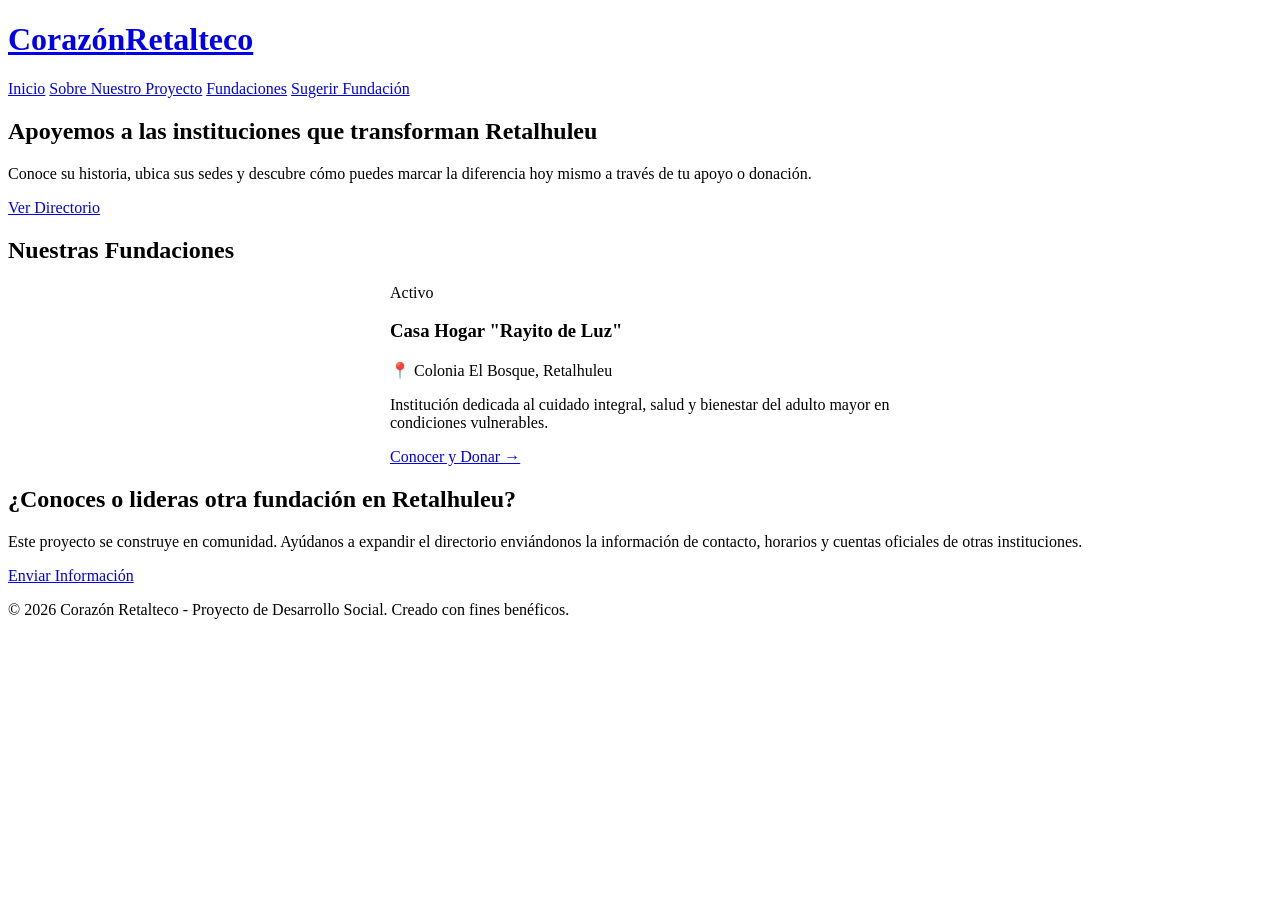
==== index.html @ 6f09e851 "Reorganizar estructura: mover HTML a raíz y corregir DOCTYPE" ====
<!DOCTYPE html>
<html lang="es">
<head>
    <meta charset="UTF-8">
    <meta name="viewport" content="width=device-width, initial-scale=1.0">
    <title>Corazón Retalteco | Directorio Social</title>
    <link rel="stylesheet" href="css/styles.css">
</head>
<body>

    <!-- Encabezado y Navegación -->
    <header class="main-header">
        <div class="container">
            <h1 class="logo"><a href="index.html">Corazón<span>Retalteco</span></a></h1>
            <nav class="main-nav">
                <a href="index.html" class="active">Inicio</a>
                <a href="sobreproyecto.html">Sobre Nuestro Proyecto</a>
                <a href="#directorio">Fundaciones</a>
                <a href="#contacto">Sugerir Fundación</a>
            </nav>
        </div>
    </header>

    <!-- Héroe / Presentación principal -->
    <section class="hero">
        <div class="container">
            <h2>Apoyemos a las instituciones que transforman Retalhuleu</h2>
            <p>Conoce su historia, ubica sus sedes y descubre cómo puedes marcar la diferencia hoy mismo a través de tu apoyo o donación.</p>
            <a href="#directorio" class="btn-primary">Ver Directorio</a>
        </div>
    </section>

    <!-- Directorio de Fundaciones (Únicamente Rayito de Luz) -->
    <section id="directorio" class="directory-section bg-light">
        <div class="container">
            <h2 class="section-title">Nuestras Fundaciones</h2>
            <div class="grid-directory" style="display: flex; justify-content: center;">
                
                <!-- Única Tarjeta Activa: Casa Hogar Rayito de Luz -->
                <div class="card card-active" style="max-width: 500px; width: 100%;">
                    <div class="card-badge badge-success">Activo</div>
                    <div class="card-content">
                        <h3>Casa Hogar "Rayito de Luz"</h3>
                        <p class="location-tag">📍 Colonia El Bosque, Retalhuleu</p>
                        <p>Institución dedicada al cuidado integral, salud y bienestar del adulto mayor en condiciones vulnerables.</p>
                        <a href="asilo-rayitos-de-sol.html" class="btn-card">Conocer y Donar →</a>
                    </div>
                </div>

            </div>
        </div>
    </section>

    <!-- Sección de Colaboración / Contacto -->
    <section id="contacto" class="collab-section">
        <div class="container text-center">
            <h2>¿Conoces o lideras otra fundación en Retalhuleu?</h2>
            <p>Este proyecto se construye en comunidad. Ayúdanos a expandir el directorio enviándonos la información de contacto, horarios y cuentas oficiales de otras instituciones.</p>
            <a href="mailto:tu-correo@gmail.com" class="btn-secondary">Enviar Información</a>
        </div>
    </section>

    <!-- Pie de página -->
    <footer class="main-footer">
        <div class="container text-center">
            <p>© 2026 Corazón Retalteco - Proyecto de Desarrollo Social. Creado con fines benéficos.</p>
        </div>
    </footer>

</body>
</html>
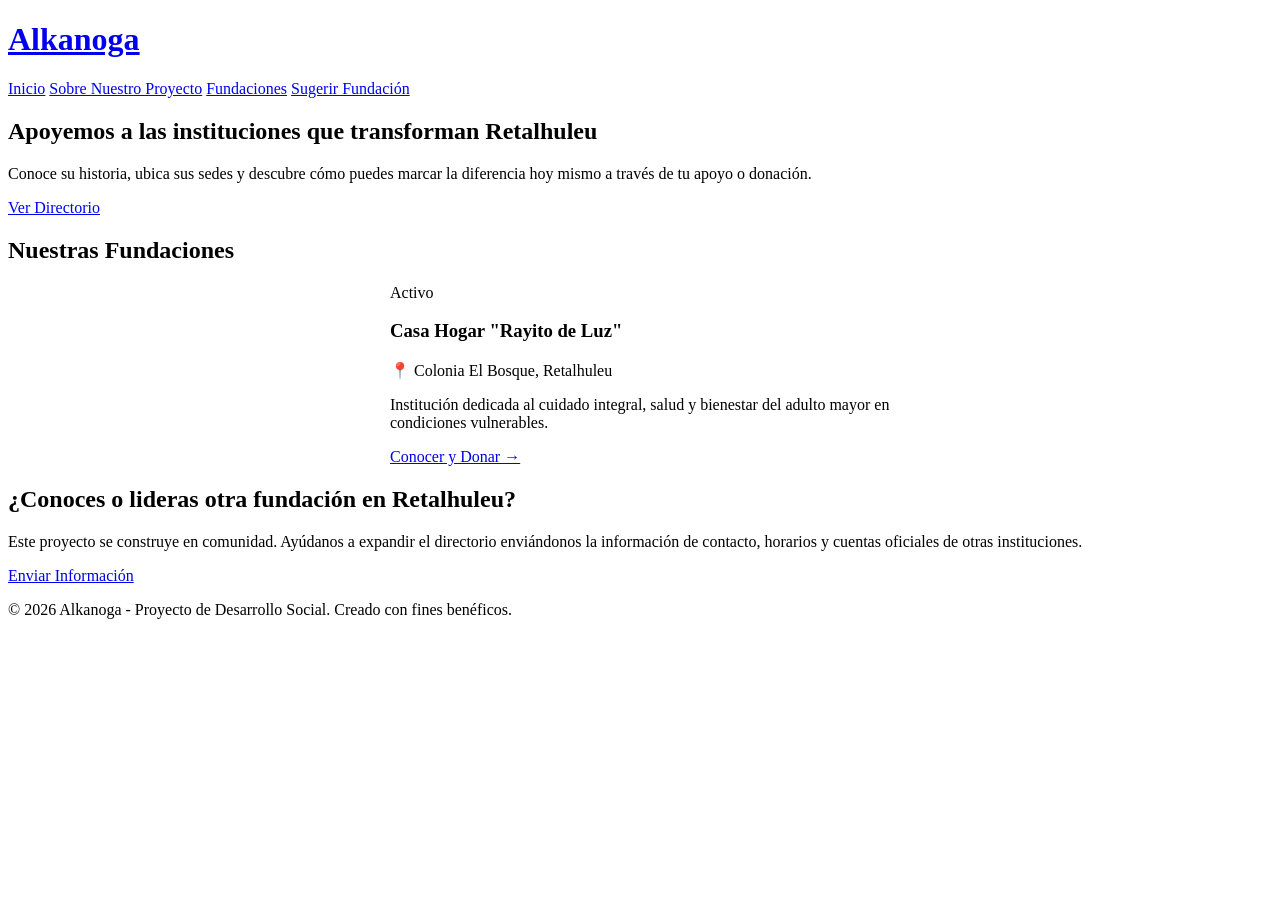
==== commit 248bd7aa: "Cambiar nombre Corazón Retalteco a Alkanoga en index.html" ====
--- a/index.html
+++ b/index.html
@@ -3,7 +3,7 @@
 <head>
     <meta charset="UTF-8">
     <meta name="viewport" content="width=device-width, initial-scale=1.0">
-    <title>Corazón Retalteco | Directorio Social</title>
+    <title>Alkanoga | Directorio Social</title>
     <link rel="stylesheet" href="css/styles.css">
 </head>
 <body>
@@ -11,7 +11,7 @@
     <!-- Encabezado y Navegación -->
     <header class="main-header">
         <div class="container">
-            <h1 class="logo"><a href="index.html">Corazón<span>Retalteco</span></a></h1>
+            <h1 class="logo"><a href="index.html">Alkanoga</a></h1>
             <nav class="main-nav">
                 <a href="index.html" class="active">Inicio</a>
                 <a href="sobreproyecto.html">Sobre Nuestro Proyecto</a>
@@ -63,9 +63,9 @@
     <!-- Pie de página -->
     <footer class="main-footer">
         <div class="container text-center">
-            <p>© 2026 Corazón Retalteco - Proyecto de Desarrollo Social. Creado con fines benéficos.</p>
+            <p>© 2026 Alkanoga - Proyecto de Desarrollo Social. Creado con fines benéficos.</p>
         </div>
     </footer>
 
 </body>
-</html>+</html>
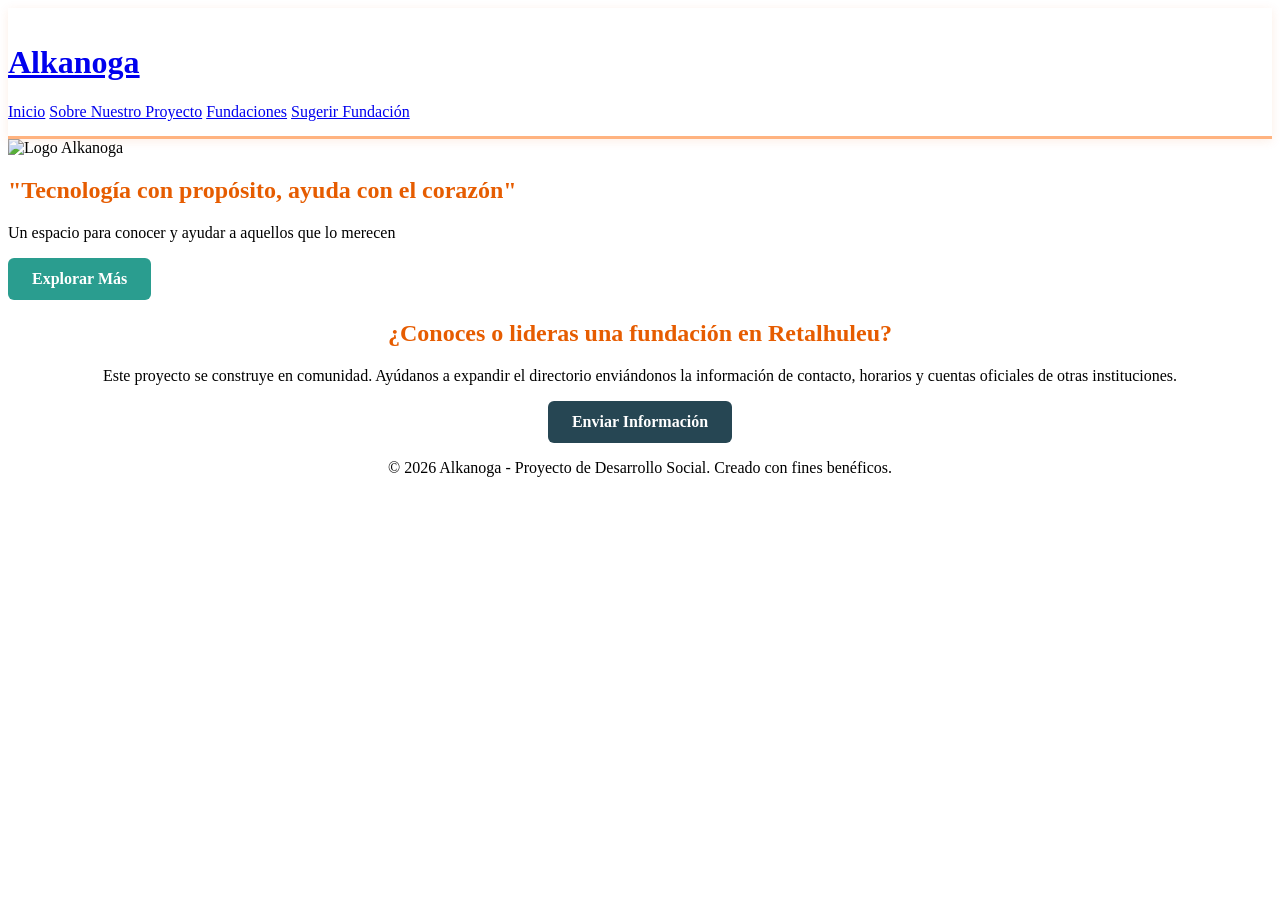
==== commit 72edc19b: "Eliminar sección de fundaciones de la página de inicio" ====
--- a/index.html
+++ b/index.html
@@ -3,7 +3,7 @@
 <head>
     <meta charset="UTF-8">
     <meta name="viewport" content="width=device-width, initial-scale=1.0">
-    <title>Alkanoga | Directorio Social</title>
+    <title>Alkanoga | Tecnología con Propósito</title>
     <link rel="stylesheet" href="css/styles.css">
 </head>
 <body>
@@ -15,46 +15,35 @@
             <nav class="main-nav">
                 <a href="index.html" class="active">Inicio</a>
                 <a href="sobreproyecto.html">Sobre Nuestro Proyecto</a>
-                <a href="#directorio">Fundaciones</a>
+                <a href="#fundaciones">Fundaciones</a>
                 <a href="#contacto">Sugerir Fundación</a>
             </nav>
         </div>
     </header>
 
-    <!-- Héroe / Presentación principal -->
-    <section class="hero">
-        <div class="container">
-            <h2>Apoyemos a las instituciones que transforman Retalhuleu</h2>
-            <p>Conoce su historia, ubica sus sedes y descubre cómo puedes marcar la diferencia hoy mismo a través de tu apoyo o donación.</p>
-            <a href="#directorio" class="btn-primary">Ver Directorio</a>
-        </div>
-    </section>
+    <!-- Sección Hero Principal - Landing Page -->
+    <section class="hero-landing">
+        <div class="container hero-content">
+            <!-- Logo de Alkanoga -->
+            <div class="logo-alkanoga">
+                <img src="images/logo-alkanoga.png" alt="Logo Alkanoga">
+            </div>
 
-    <!-- Directorio de Fundaciones (Únicamente Rayito de Luz) -->
-    <section id="directorio" class="directory-section bg-light">
-        <div class="container">
-            <h2 class="section-title">Nuestras Fundaciones</h2>
-            <div class="grid-directory" style="display: flex; justify-content: center;">
-                
-                <!-- Única Tarjeta Activa: Casa Hogar Rayito de Luz -->
-                <div class="card card-active" style="max-width: 500px; width: 100%;">
-                    <div class="card-badge badge-success">Activo</div>
-                    <div class="card-content">
-                        <h3>Casa Hogar "Rayito de Luz"</h3>
-                        <p class="location-tag">📍 Colonia El Bosque, Retalhuleu</p>
-                        <p>Institución dedicada al cuidado integral, salud y bienestar del adulto mayor en condiciones vulnerables.</p>
-                        <a href="asilo-rayitos-de-sol.html" class="btn-card">Conocer y Donar →</a>
-                    </div>
-                </div>
+            <!-- Eslogan -->
+            <h2 class="eslogan">"Tecnología con propósito, ayuda con el corazón"</h2>
 
-            </div>
+            <!-- Propósito -->
+            <p class="proposito">Un espacio para conocer y ayudar a aquellos que lo merecen</p>
+
+            <!-- Botón de Acción -->
+            <a href="sobreproyecto.html" class="btn-primary btn-large">Explorar Más</a>
         </div>
     </section>
 
     <!-- Sección de Colaboración / Contacto -->
     <section id="contacto" class="collab-section">
         <div class="container text-center">
-            <h2>¿Conoces o lideras otra fundación en Retalhuleu?</h2>
+            <h2>¿Conoces o lideras una fundación en Retalhuleu?</h2>
             <p>Este proyecto se construye en comunidad. Ayúdanos a expandir el directorio enviándonos la información de contacto, horarios y cuentas oficiales de otras instituciones.</p>
             <a href="mailto:tu-correo@gmail.com" class="btn-secondary">Enviar Información</a>
         </div>
--- a/css/styles.css
+++ b/css/styles.css
@@ -0,0 +1,263 @@
+margin: 0;
+    padding: 0;
+    box-sizing: border-box;
+    scroll-behavior: smooth; /* Desplazamiento fluido activado */
+    scroll-behavior: smooth;
+}
+
+body {
+    font-family: 'Segoe UI', Arial, sans-serif;
+    line-height: 1.6;
+    color: #333333;
+    background-color: #ffffff;
+    color: #ffffff;
+    background-color: #fffaf5; /* Blanco cálido / Anaranjado muy suave */
+    padding: 0;
+}
+
+@@ -20,45 +20,59 @@ body {
+}
+
+.text-center { text-align: center; }
+.bg-light { background-color: #f0eae4; }
+.bg-light { background-color: #ffe6d5; } /* Anaranjado suave de fondo */
+
+h1, h2, h3, h4 {
+    color: #4a2818;
+    color: #e65c00; /* Anaranjado fuerte para títulos */
+}
+
+.btn-primary, .btn-secondary, .btn-card {
+    display: inline-block;
+    padding: 10px 22px;
+    border-radius: 4px;
+    padding: 12px 24px;
+    border-radius: 6px;
+    text-decoration: none;
+    font-weight: bold;
+    cursor: pointer;
+    transition: all 0.3s ease;
+    border: none;
+}
+
+/* Botones principales en Verde */
+.btn-primary {
+    background-color: #2e6f40;
+    background-color: #2a9d8f;
+    color: #ffffff;
+}
+.btn-primary:hover {
+    background-color: #227c71;
+}
+
+/* Botones secundarios en Azul */
+.btn-secondary {
+    background-color: #bc6c25;
+    background-color: #264653;
+    color: #ffffff;
+}
+.btn-secondary:hover {
+    background-color: #1a313b;
+}
+
+/* Botones de tarjetas en Azul */
+.btn-card {
+    background-color: #4a2818;
+    background-color: #457b9d;
+    color: white;
+    font-size: 0.9rem;
+    border: none;
+}
+.btn-card:hover {
+    background-color: #345d78;
+}
+
+.main-header {
+    background-color: #ffffff;
+    box-shadow: 0 2px 5px rgba(0,0,0,0.05);
+    box-shadow: 0 2px 10px rgba(230, 92, 0, 0.1);
+    padding: 15px 0;
+    position: sticky; /* Se queda fijo arriba para que el menú siempre esté visible */
+    position: sticky;
+    top: 0;
+    z-index: 1000;
+    border-bottom: 3px solid #ffb380; /* Adorno anaranjado */
+}
+
+.main-header .container {
+@@ -73,31 +87,31 @@ h1, h2, h3, h4 {
+}
+.logo a {
+    text-decoration: none;
+    color: #4a2818;
+    color: #e65c00;
+}
+.logo span { color: #2e6f40; }
+.logo span { color: #2a9d8f; } /* Toque verde en el logo */
+
+.main-nav a {
+    text-decoration: none;
+    color: #555555;
+    color: #666666;
+    margin-left: 20px;
+    font-weight: 600;
+    transition: color 0.3s;
+}
+
+.main-nav a:hover, .main-nav a.active {
+    color: #2e6f40;
+    color: #e65c00;
+}
+
+.hero {
+    background-color: #4a2818;
+    background: linear-gradient(135deg, #e65c00 0%, #ff944d 100%); /* Degradado Anaranjado */
+    color: #ffffff;
+    padding: 80px 0;
+    text-align: center;
+}
+
+.hero h2 { color: #ffffff; font-size: 2.3rem; margin-bottom: 15px; }
+.hero p { max-width: 700px; margin: 0 auto 25px auto; }
+.hero p { max-width: 700px; margin: 0 auto 25px auto; color: #ffffff; }
+
+.inner-section, .directory-section, .collab-section {
+    padding: 60px 0;
+@@ -107,13 +121,25 @@ h1, h2, h3, h4 {
+    text-align: center;
+    font-size: 2rem;
+    margin-bottom: 40px;
+    position: relative;
+}
+
+/* Adorno debajo de los títulos */
+.section-title::after {
+    content: '';
+    display: block;
+    width: 60px;
+    height: 4px;
+    background-color: #2a9d8f; /* Adorno Verde */
+    margin: 10px auto 0 auto;
+    border-radius: 2px;
+}
+
+.section-subtitle {
+    text-align: center;
+    margin-top: -30px;
+    margin-top: -20px;
+    margin-bottom: 40px;
+    color: #666;
+    color: #777;
+}
+
+.grid-directory, .grid-stories {
+@@ -125,15 +151,20 @@ h1, h2, h3, h4 {
+.card, .story-card {
+    background-color: #ffffff;
+    border-radius: 8px;
+    box-shadow: 0 4px 12px rgba(0,0,0,0.05);
+    box-shadow: 0 4px 15px rgba(230, 92, 0, 0.05);
+    position: relative;
+    border: 1px solid #eaddcf;
+    border: 1px solid #ffe0cc; /* Contorno anaranjado muy suave */
+    padding: 25px;
+}
+
+/* Contorno especial decorativo para destacar */
+.card-active {
+    border-top: 4px solid #2a9d8f; /* Borde superior Verde */
+}
+
+.location-tag {
+    font-size: 0.9rem;
+    color: #bc6c25;
+    color: #457b9d; /* Azul para ubicaciones */
+    font-weight: 600;
+    margin-bottom: 10px;
+}
+@@ -152,30 +183,31 @@ h1, h2, h3, h4 {
+    position: absolute;
+    top: 15px;
+    right: 15px;
+    padding: 4px 10px;
+    padding: 4px 12px;
+    border-radius: 20px;
+    font-size: 0.75rem;
+    font-weight: bold;
+    color: #ffffff;
+}
+.badge-success { background-color: #2e6f40; }
+.badge-pending { background-color: #999999; }
+.badge-success { background-color: #2a9d8f; } /* Verde */
+.badge-pending { background-color: #a8dadc; color: #1d3557; } /* Azul claro */
+
+.card-disabled {
+    opacity: 0.8;
+    background-color: #fcfbfa;
+    opacity: 0.7;
+    background-color: #fdfdfd;
+}
+
+.story-card {
+    display: flex;
+    flex-direction: column;
+    align-items: center;
+    text-align: center;
+    border-bottom: 4px solid #457b9d; /* Adorno inferior Azul */
+}
+
+.story-img-placeholder {
+    font-size: 3rem;
+    background-color: #f0eae4;
+    background-color: #ffe6d5;
+    width: 80px;
+    height: 80px;
+    display: flex;
+@@ -196,12 +228,11 @@ h1, h2, h3, h4 {
+    background-color: #ffffff;
+    padding: 30px;
+    border-radius: 6px;
+    border-left: 5px solid #bc6c25;
+    box-shadow: 0 2px 8px rgba(0,0,0,0.02);
+    border-left: 5px solid #2a9d8f; /* Adorno lateral Verde */
+    box-shadow: 0 4px 10px rgba(0,0,0,0.02);
+}
+
+.bank-card h4 { margin-bottom: 10px; color: #bc6c25; }
+.bank-name { font-weight: bold; margin-bottom: 5px; }
+.bank-card h4 { margin-bottom: 10px; color: #2a9d8f; }
+
+.grid-info {
+    display: grid;
+@@ -210,18 +241,28 @@ h1, h2, h3, h4 {
+}
+
+.schedule-box { 
+    background-color: #f0eae4; 
+    background-color: #ffe6d5; /* Fondo anaranjado suave */
+    padding: 20px; 
+    border-radius: 6px; 
+    margin: 15px 0;
+    border: 1px dashed #e65c00;
+}
+.schedule-box ul { list-style: none; }
+.schedule-box li { margin-bottom: 8px; }
+
+.note { font-size: 0.85rem; color: #666; }
+.map-container { border-radius: 8px; overflow: hidden; box-shadow: 0 4px 12px rgba(0,0,0,0.05); }
+
+.main-footer { background-color: #221109; color: #b5a49c; padding: 30px 0; text-align: center; font-size: 0.9rem; }
+/* Lista de necesidades del asilo */
+.needs-list {
+    margin-left: 20px;
+    margin-bottom: 20px;
+}
+.needs-list li {
+    margin-bottom: 6px;
+}
+
+.main-footer { background-color: #331400; color: #ffebcc; padding: 30px 0; text-align: center; font-size: 0.9rem; }
+.main-footer p { margin-bottom: 5px; }
+.back-link { color: #bc6c25; text-decoration: none; font-weight: bold; }
+.back-link { color: #ff944d; text-decoration: none; font-weight: bold; }
+.back-link:hover { text-decoration: underline; }
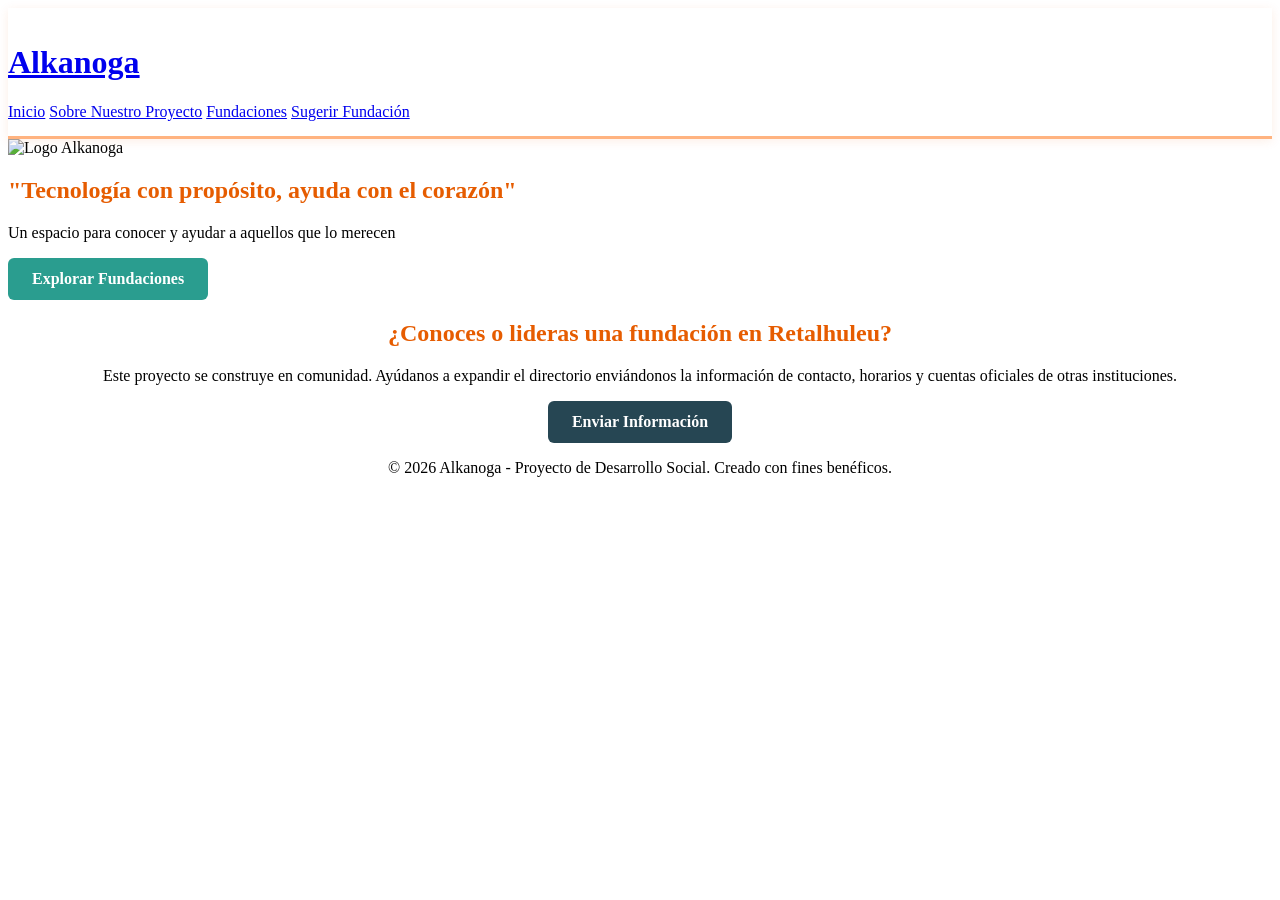
==== commit 201dac49: "Agregar meta tags para evitar caché de navegador en index.html" ====
--- a/index.html
+++ b/index.html
@@ -3,6 +3,9 @@
 <head>
     <meta charset="UTF-8">
     <meta name="viewport" content="width=device-width, initial-scale=1.0">
+    <meta http-equiv="Cache-Control" content="no-cache, no-store, must-revalidate">
+    <meta http-equiv="Pragma" content="no-cache">
+    <meta http-equiv="Expires" content="0">
     <title>Alkanoga | Tecnología con Propósito</title>
     <link rel="stylesheet" href="css/styles.css">
 </head>
@@ -15,8 +18,8 @@
             <nav class="main-nav">
                 <a href="index.html" class="active">Inicio</a>
                 <a href="sobreproyecto.html">Sobre Nuestro Proyecto</a>
-                <a href="#fundaciones">Fundaciones</a>
-                <a href="#contacto">Sugerir Fundación</a>
+                <a href="fundaciones.html">Fundaciones</a>
+                <a href="contacto.html">Sugerir Fundación</a>
             </nav>
         </div>
     </header>
@@ -36,7 +39,7 @@
             <p class="proposito">Un espacio para conocer y ayudar a aquellos que lo merecen</p>
 
             <!-- Botón de Acción -->
-            <a href="sobreproyecto.html" class="btn-primary btn-large">Explorar Más</a>
+            <a href="fundaciones.html" class="btn-primary btn-large">Explorar Fundaciones</a>
         </div>
     </section>
 
@@ -45,7 +48,7 @@
         <div class="container text-center">
             <h2>¿Conoces o lideras una fundación en Retalhuleu?</h2>
             <p>Este proyecto se construye en comunidad. Ayúdanos a expandir el directorio enviándonos la información de contacto, horarios y cuentas oficiales de otras instituciones.</p>
-            <a href="mailto:tu-correo@gmail.com" class="btn-secondary">Enviar Información</a>
+            <a href="contacto.html" class="btn-secondary">Enviar Información</a>
         </div>
     </section>
 
